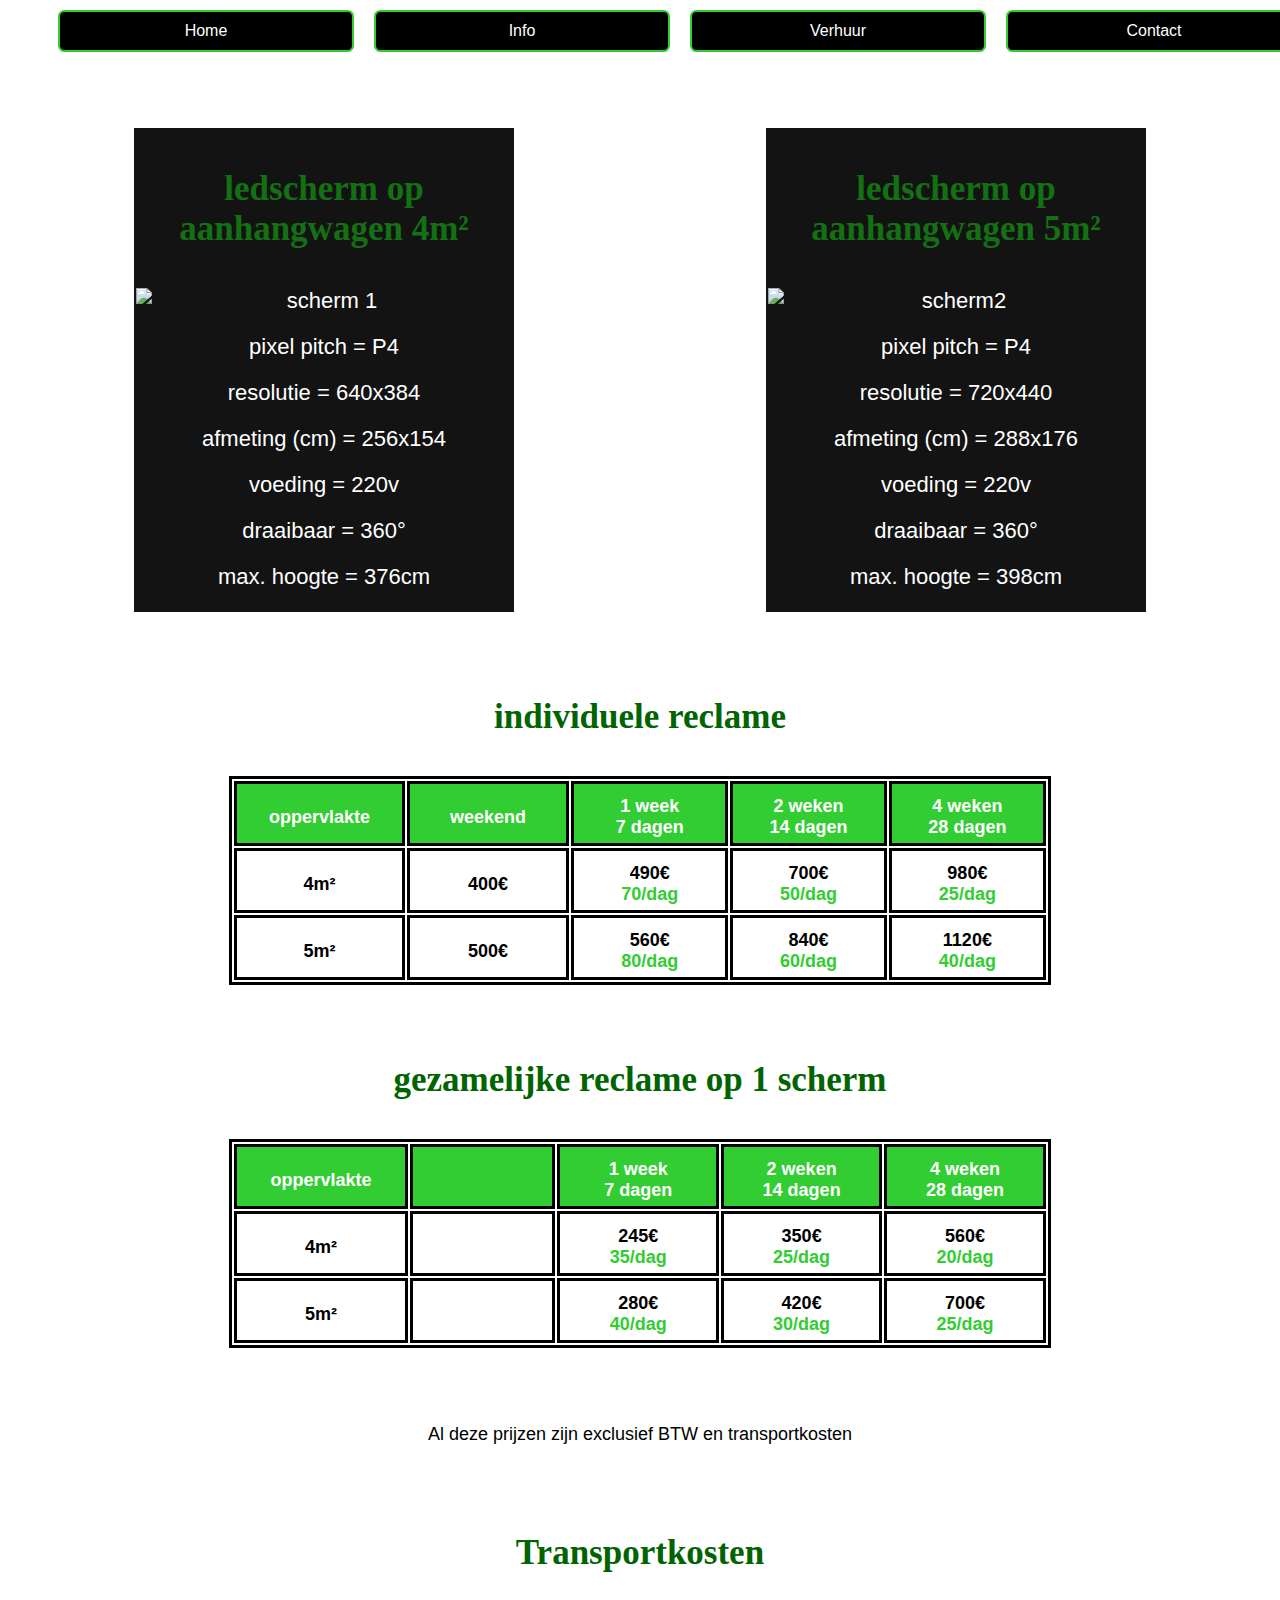
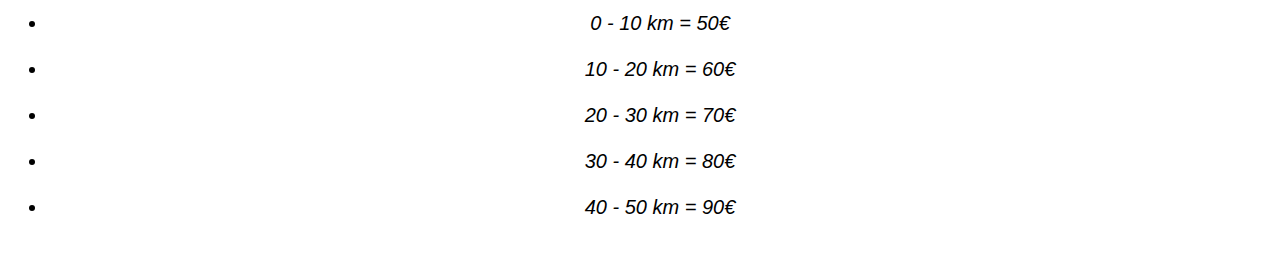
==== verhuur.html @ 72bcfb90 "mainscreen" ====
<!DOCTYPE html>

<html lang="nl">

<head>
    <meta charset="UTF-8">
    <title>C.E.ledschermverhuur</title>
    <link rel="stylesheet" href="css/reset.css" />
    <link rel="stylesheet" href="css/styleRest.css" />
    <meta name="viewport" content="width=device-width, initial-scale=1.0">

</head>


<body>
    <div id="schermen">
        <header>
            <h1></h1>
            <nav>
                <ul>
                    <li><a href="index.html">Home</a></li>
                    <li><a href="info.html">Info</a></li>
                    <li><a href="verhuur.html">Verhuur</a></li>
                    <li><a href="contact.html">Contact</a></li>
                </ul>
            </nav>
        </header>


   <div id=schermdiv>
       
        <main>
            <div id="scherm1">
                <article>
                    <h2>ledscherm op aanhangwagen 4m²</h2>
                <img src="img/backgroundHome.jpg" alt="scherm 1"> 
                
                        <li>pixel pitch = P4</li>
                        <li>resolutie = 640x384</li>
                        <li>afmeting (cm) = 256x154</li>
                        <li>voeding = 220v</li>
                        <li>draaibaar = 360°</li>
                        <li>max. hoogte = 376cm</li>
            </article>          
            </div>

            <div id="scherm2">
                <article>
                    <h2>ledscherm op aanhangwagen 5m²</h2>
                     <img src="img/backgroundHome.jpg" alt="scherm2">
                    
                        <li>pixel pitch = P4</li>
                        <li>resolutie = 720x440</li>
                        <li>afmeting (cm) = 288x176</li>
                        <li>voeding = 220v</li>
                        <li>draaibaar = 360°</li>
                        <li>max. hoogte = 398cm</li>
                
                    
                    </article>
            </div>

       </main>
  </div><br><br>
         
        <div id="prijslijst"> 
           <h2>individuele reclame</h2>
            <table>
                <tr>
                    <td class="green">oppervlakte</td> 
                    <td class="green">weekend</td>
                    <td class="green">1 week <br> 7 dagen</td>
                    <td class="green">2 weken <br> 14 dagen</td>
                    <td class="green">4 weken <br> 28 dagen</td>   
                </tr>
                <tr>
                    <td>4m²</td>
                    <td>400€</td>
                    <td>490€ <br> <span style="color:#32CD32">70/dag</span></td>
                    <td>700€ <br> <span style="color:#32CD32">50/dag</span></td>
                    <td>980€ <br> <span style="color:#32CD32">25/dag</span></td>   
                </tr>
                <tr>
                    <td>5m²</td>
                    <td>500€</td>
                    <td>560€ <br> <span style="color:#32CD32">80/dag</span></td>
                    <td>840€ <br> <span style="color:#32CD32">60/dag</span></td>
                    <td>1120€ <br> <span style="color:#32CD32">40/dag</span></td>   
                </tr>
            </table><br><br>
            <h2>gezamelijke reclame op 1 scherm</h2>
            <table>
                <tr>
                    <td class="green">oppervlakte</td>
                    <td class="green"></td>
                    <td class="green">1 week <br> 7 dagen</td>
                    <td class="green">2 weken <br> 14 dagen</td>
                    <td class="green">4 weken <br> 28 dagen</td>   
                </tr>
                <tr>
                    <td>4m²</td>
                    <td></td>
                    <td>245€ <br> <span style="color:#32CD32">35/dag</span></td>
                    <td>350€ <br> <span style="color:#32CD32">25/dag</span></td>
                    <td>560€ <br> <span style="color:#32CD32">20/dag</span></td>   
                </tr>
                <tr>
                    <td>5m²</td>
                    <td></td>
                    <td>280€ <br> <span style="color:#32CD32">40/dag</span></td>
                    <td>420€ <br> <span style="color:#32CD32">30/dag</span></td>
                    <td>700€ <br> <span style="color:#32CD32">25/dag</span></td>   
                </tr>
            </table>
            <p>Al deze prijzen zijn exclusief BTW en transportkosten</p><br>
            <h2>Transportkosten</h2>
            <ul id="pricelist">
                <li>0 - 10 km = 50€</li><br>
                <li>10 - 20 km = 60€</li><br>
                <li>20 - 30 km = 70€</li><br>
                <li>30 - 40 km = 80€</li><br>
                <li>40 - 50 km = 90€</li><br>
            </ul>
            
        </div>

    </div>
</body>

</html>
---- css/styleRest.css ----
html {
    font-family: verdana, sans-serif;
    background-color: white;
    background-image: url(../img/backgroundVerhuren.jpg);
    background-size: cover;
    background-repeat: no-repeat;
    background-position: center;
}

nav ul li {
    background-color: black;
    margin: 10px;
    border: 2px solid #32CD32;
    text-align: center;
    color: white;

}

#prijslijst{
    height: 900px;
    width: 100%; 
}




.black{
    color: black;
    text-decoration: underline;
    background-color: #32CD32;
}

.textblack{
    font-size: 20px;
    text-align: justify-all;
}

p{
    font-size: 18px;
}

h2{
    text-align: center;
    font-weight: bold;
}


nav ul li a:hover {
    background-color: #32CD32;
    text-decoration-line: underline;
    transition-duration: 0.5s;
    color: white;
}

p{
    text-align: center;
}


nav ul li a {
    display: block;
    color: white;
    text-decoration: none;
    padding: 10px;
}

h1 img {
    max-width: 50%;

}

h1 {
    width: 100%;
    text-align: center;
    margin-bottom: 50px;
    margin-top: 100px;

}

h2 {
    padding: 10px;
    font-size: 30px;
    font-family: georgia;
    color: #32CD32;
}

table{
    margin-left: auto;
    margin-right: auto;
    width: 500px;
}

table, tr, td{
    width: 65%;
    height: 50px;
    border: 3px solid  black;
    font-size: 24px;
}

.green{
    color: white;
    background-color:  #32CD32;
    width: 190px;
    font-size: 18px;
    text-align: center;
    padding-top: 8px;
}

td{
    text-align: center;
    width: 120px;
    font-weight: bold;
    font-size: 18px;
    padding-top: 8px;
}

#pricelist{
    text-align: center;
    font-size: 20px;
    font-style: oblique;
}


h3 {
    text-decoration: underline;
    padding: 10px 0;
    font-size: 20px;
    color: #32CD32;

}

article,
aside {
    text-decoration: none;
    padding: 10px;
    font-size: 22px;
    border: 2px solid black;
    margin: 20px 10px;
    color: black;
}

article img {
    display: grid;
    max-width: 100%;
}

#schermen article {
    margin: 10px;
    padding: 0px;
    float: inherit;
}

article li {
    margin: 20px;
    list-style-type: none;
}

p {
    line-height: 1.4;
    padding: 5px;

}

iframe {
    width: 100%;
}

#google aside {
    display: grid;
    padding: 0px;
}

aside input {
    width: 100%
}

#M,
#V {
    width: 10%;
    margin: 5px;
}

#leeftijd {
    display: grid;
}

#verzenden {
    margin-top: 30px;



}





@media screen and (min-width:600px) {

    body {
        font-family: verdana, sans-serif;
        background-size: cover;
        background-repeat: no-repeat;
        background-position: center;
        min-height: 100vh;


    }
    header {
        display: grid;
        grid-template-columns: 4fr;
    }

    nav {
        position: relative;

    }

    nav ul {
        display: flex;
        position: absolute;
        bottom: 50px;
        width: 100%;

    }

    nav li {
        width: 100%;
        border: 2px solid #800000;
        border-radius: 0.4rem;

    }

    main {
        display: grid;
        grid-template-columns: 1fr 1fr 1fr;

    }

    #schermdiv main {
        display: grid;
        grid-template-columns: 1fr 1fr;
    }

    #google,
    aside {
        grid-area: 1/3;
        margin-right: 10px;
    }
    #contactText {
        color: black;
        font-size: 30px;
        text-align: center;
        font-family: cursive;
    }


    #schermen {
        margin-top: -30px;

    }
    #schermen article {
        margin-top: 0;
        text-align: center;
        margin-left: 20%;
        margin-right: 20%;
        background-color: black;
        color: white;
        opacity: 0.92;

    }

    #schermen article img {
        margin: auto;

    }

    #schermen h2 {
        padding: 10px;
        font-size: 35px;
        font-family: georgia;
        color: darkgreen;
    }
    

    #infodiv {
        margin-top: 5%;
    }
    #infotext{
    height: 250px;
    width: 200%;
    margin-left: 50%;
    border: 2px solid #32CD32;
}

    #infotext2{
    height: 250px;
    width: 68.5%;
        margin-left: auto;
        margin-right: auto;
    border: 2px solid #32CD32;
}
    #infodiv aside{
     border: 0px;
     grid: 0fr;
    }
    

    p {
        line-height: 200%;   
        margin-top: 5%
            
    }
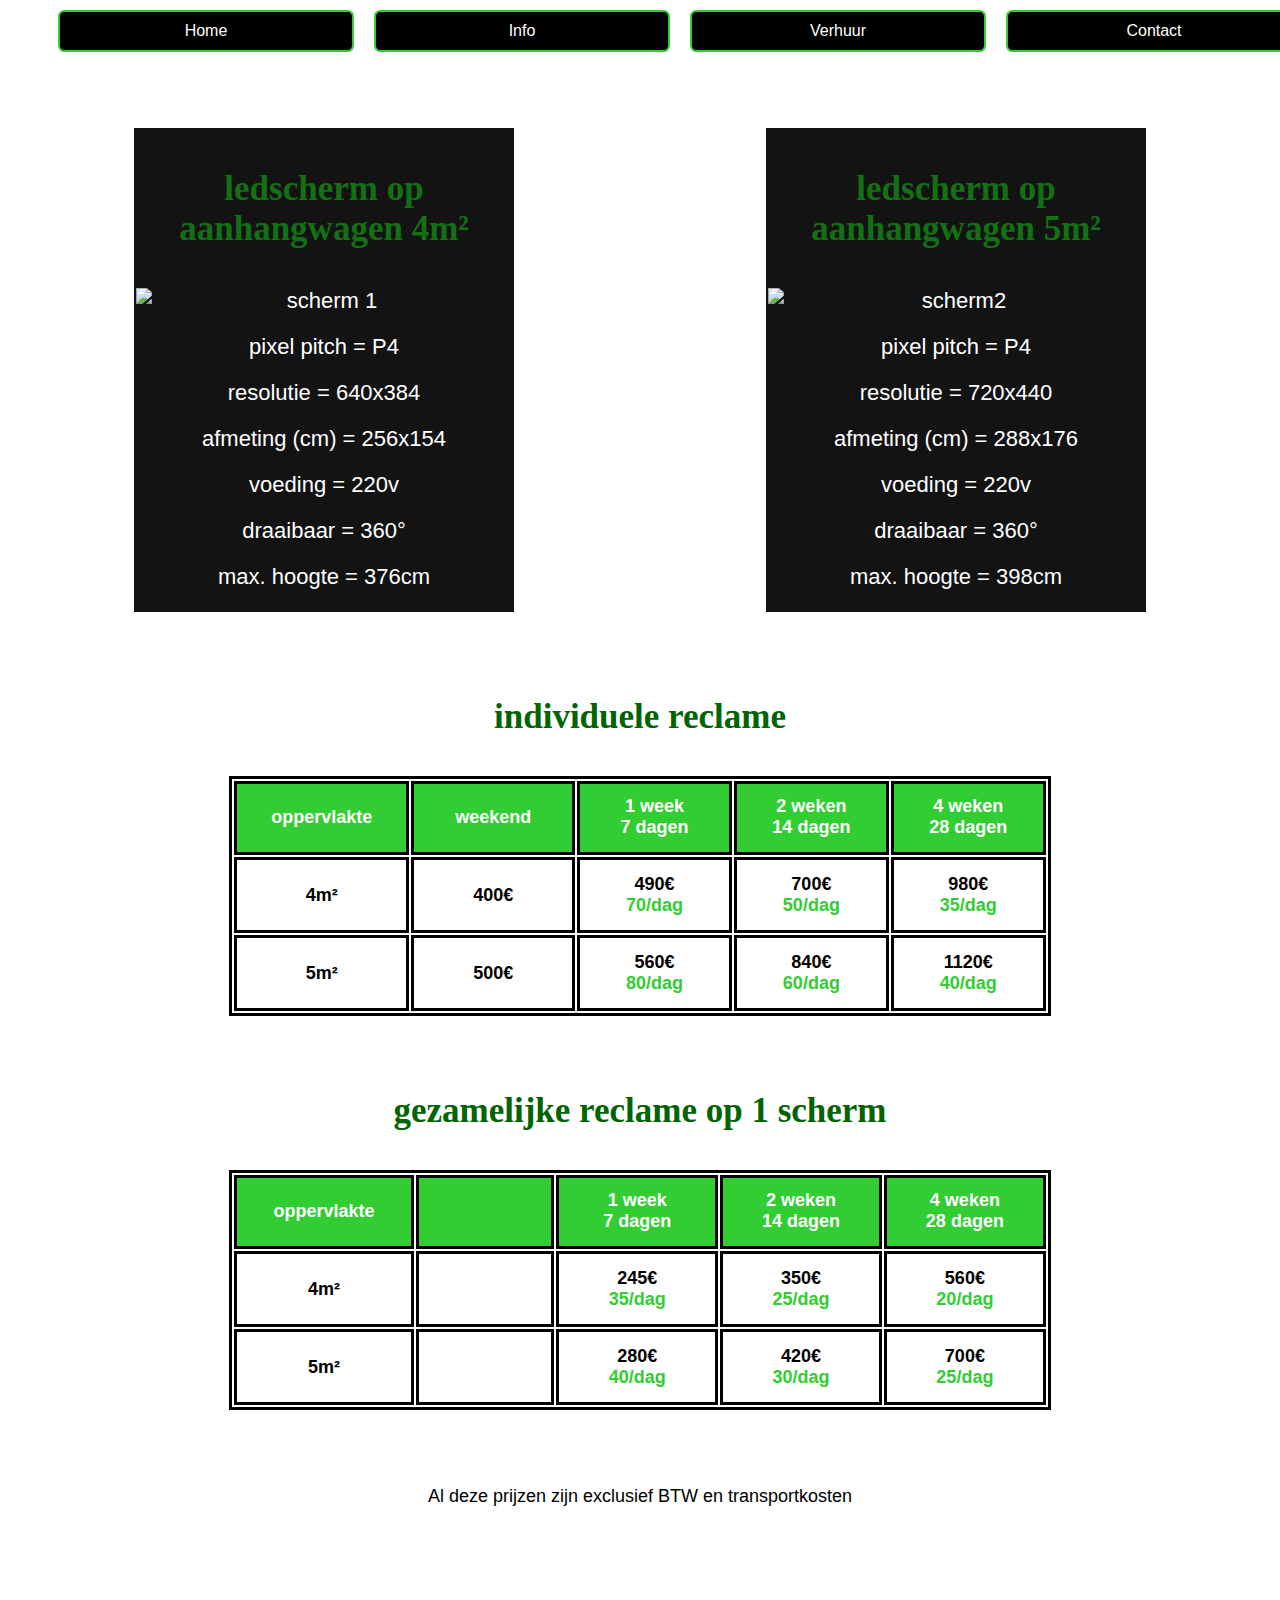
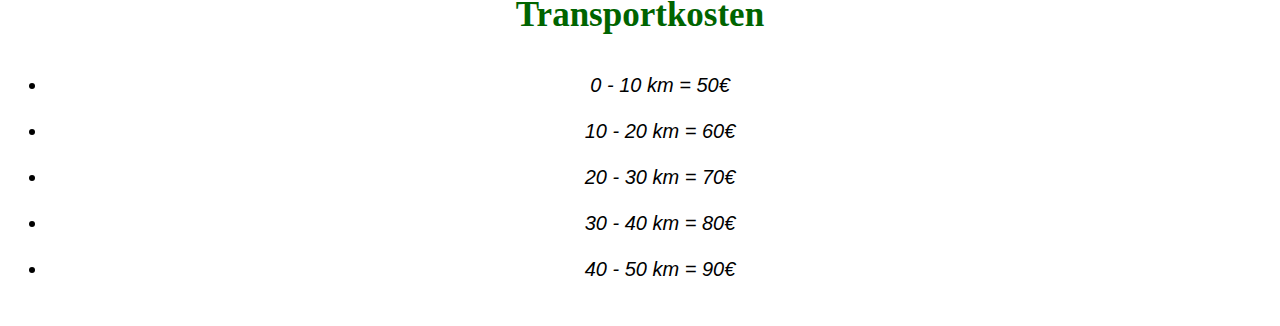
==== commit 60628c5f: "Merge branch 'master' of https://github.com/brentthuys/ce-schermberhuur.github.io" ====
--- a/verhuur.html
+++ b/verhuur.html
@@ -78,7 +78,7 @@
                     <td>400€</td>
                     <td>490€ <br> <span style="color:#32CD32">70/dag</span></td>
                     <td>700€ <br> <span style="color:#32CD32">50/dag</span></td>
-                    <td>980€ <br> <span style="color:#32CD32">25/dag</span></td>   
+                    <td>980€ <br> <span style="color:#32CD32">35/dag</span></td>   
                 </tr>
                 <tr>
                     <td>5m²</td>
--- a/css/styleRest.css
+++ b/css/styleRest.css
@@ -16,30 +16,30 @@
 
 }
 
-#prijslijst{
+#prijslijst {
     height: 900px;
-    width: 100%; 
-}
-
-
-
-
-.black{
+    width: 100%;
+}
+
+
+
+
+.black {
     color: black;
     text-decoration: underline;
     background-color: #32CD32;
 }
 
-.textblack{
+.textblack {
     font-size: 20px;
     text-align: justify-all;
 }
 
-p{
+p {
     font-size: 18px;
 }
 
-h2{
+h2 {
     text-align: center;
     font-weight: bold;
 }
@@ -52,7 +52,7 @@
     color: white;
 }
 
-p{
+p {
     text-align: center;
 }
 
@@ -84,37 +84,46 @@
     color: #32CD32;
 }
 
-table{
+#scherm1 h2,
+#scherm2 h2 {
+    color: black;
+}
+
+table {
     margin-left: auto;
     margin-right: auto;
-    width: 500px;
-}
-
-table, tr, td{
+    width: 95%;
+}
+
+table,
+tr,
+td {
     width: 65%;
     height: 50px;
-    border: 3px solid  black;
+    border: 3px solid black;
     font-size: 24px;
-}
-
-.green{
+   
+}
+
+.green {
     color: white;
-    background-color:  #32CD32;
+    background-color: #32CD32;
     width: 190px;
-    font-size: 18px;
+    font-size: 15px;
     text-align: center;
     padding-top: 8px;
 }
 
-td{
+td {
     text-align: center;
     width: 120px;
     font-weight: bold;
-    font-size: 18px;
+    font-size: 12px;
     padding-top: 8px;
-}
-
-#pricelist{
+    padding: 10px;
+}
+
+#pricelist {
     text-align: center;
     font-size: 20px;
     font-style: oblique;
@@ -281,39 +290,45 @@
         font-family: georgia;
         color: darkgreen;
     }
-    
+
 
     #infodiv {
         margin-top: 5%;
     }
-    #infotext{
-    height: 250px;
-    width: 200%;
-    margin-left: 50%;
-    border: 2px solid #32CD32;
-}
-
-    #infotext2{
-    height: 250px;
-    width: 68.5%;
+    #infotext {
+        height: 250px;
+        width: 200%;
+        margin-left: 50%;
+        border: 2px solid #32CD32;
+    }
+
+    #infotext2 {
+        height: 250px;
+        width: 68.5%;
         margin-left: auto;
         margin-right: auto;
-    border: 2px solid #32CD32;
-}
-    #infodiv aside{
-     border: 0px;
-     grid: 0fr;
-    }
-    
+        border: 2px solid #32CD32;
+    }
+
+    td {
+        font-size: 18px;
+        
+
+    }
+
+    .green {
+
+        font-size: 18px;
+
+    }
+
+    #infodiv aside {
+        border: 0px;
+        grid: 0fr;
+    }
+
 
     p {
-        line-height: 200%;   
+        line-height: 200%;
         margin-top: 5%
-            
-    }
-
-    
-    
-    
-    
-    +    }
